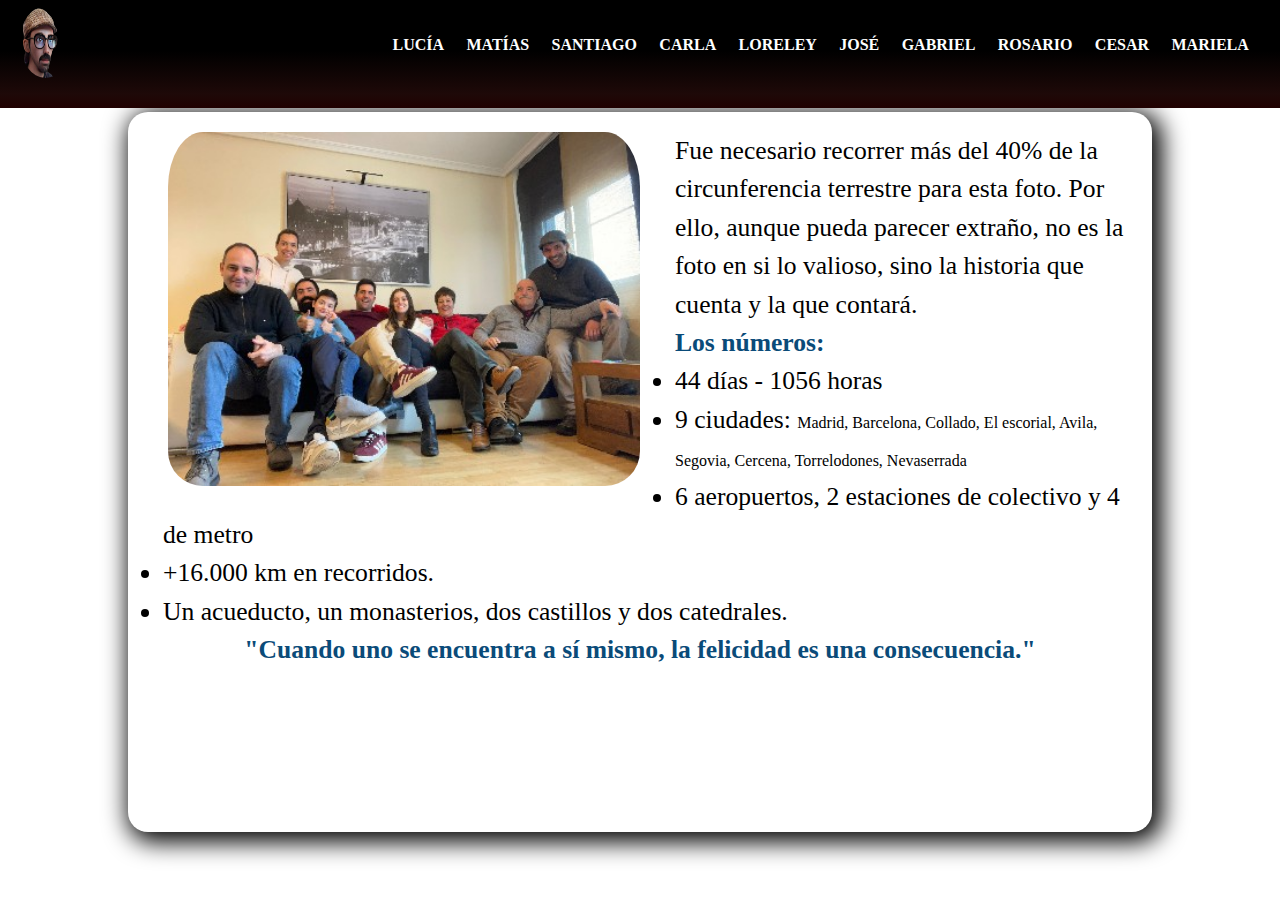
==== index.html @ 529c342f "probando img que no funciona" ====
<!DOCTYPE html>
<html lang="en">
<head>
    <meta charset="UTF-8">
    <meta name="viewport" content="width=device-width, initial-scale=1.0">
    <!-- Esto es para usar los íconos en la página -->
    <link rel="stylesheet" href="https://use.fontawesome.com/releases/v5.15.4/css/all.css" />
    <link rel="stylesheet" href="estilo.css">
    <title>España 2024</title>
</head>
<body>
    <header>
        <nav>
            <input type="checkbox" name="" id="nav-toggle">
            <div class="logo">
                <a href="index.html"><img class="logo" src="img/img_avatar/LentesSF.png" alt="Logo Nicolas Melgar"></a>
            </div>

            <!-- Falta hacer y  linkear las páginas -->
            <ul class="links">
                <li><a href="../pages/Lucia.html">Lucía</a></li>
                <li><a href="../pages/Matias.html" target="_blank">Matías</a></li>
                <li><a href="../pages/Santiago.html" target="_blank" >Santiago</a></li>
                <!-- VER ESTO PARA EL BLOQUEO DE PAGES id="bloqueoSobreMi" -->
                <!-- <li><a href="Pages/Futuro.html">Futuro</a></li> -->
                <li><a href="../pages/Carla.html" target="_blank">Carla</a></li>
                <li><a href="../pages/Loreley.html" target="_blank">Loreley</a></li>
                <li><a href="../pages/Jose.html" target="_blank">José</a></li>
                <li><a href="../pages/Gabriel.html" target="_blank">Gabriel</a></li>
                <li><a href="../pages/Rosario.html" target="_blank">Rosario</a></li>
                <li><a href="../pages/Cesar.html" target="_blank">Cesar</a></li>
                <li><a href="../pages/Mariela.html" target="_blank">Mariela</a></li>
                <!-- El apartado de contacto lo podría eliminar -->
            </ul>
            <!-- Esto es un boton hecho no sacado de FontAw -->
            <label for="nav-toggle" class="icon">
                <div class="line"></div>
                <div class="line"></div>
                <div class="line"></div>
            </label>
        </nav>
    </header>
    <div class="parrafo">
        <img id="img_fondo" class="img_fondo_redonda" src="../img/todos.jpg" alt="">
        <p> 
        Fue necesario recorrer más del 40% de la circunferencia 
        terrestre para esta foto.
        Por ello, aunque pueda parecer extraño, 
        no es la foto en si lo valioso, sino la historia que 
        cuenta y la que contará.
        <br>
        <span>Los números:</span>
        <br>
        <ul>
            <li>44 días - 1056 horas </li>
                        <li>9 ciudades: 
                <span class="chico">
                     Madrid, Barcelona, Collado, El escorial, Avila, Segovia, Cercena, Torrelodones, Nevaserrada 
                </span>
        </li>
            <li>6 aeropuertos, 2 estaciones de colectivo y 4 de metro</li>
            <li>+16.000 km en recorridos.</li>
            <li>Un acueducto, un monasterios, dos castillos y dos catedrales.</li>
        </ul>
        <span class="inicio_frase">"Cuando uno se encuentra a sí mismo, la felicidad es una consecuencia."</span> 
    
        </p>
       
    </div>

</body>
</html>
---- estilo.css ----
*{
    margin: 0;
    padding: 0;
    box-sizing: border-box;
    /*Ver si pongo box-sizing: border-box;*/
}


.capa{
    width: 100%;
    height: 100vh;
    position: absolute;
    background: #38273b;
    opacity: .5;
    z-index: -1;
    margin-top: -50px;
}

#img_fondo_personal{
    /* width: 100%; */
    height: auto;
    margin: auto;
    max-width: 40vw;
    /* Este máximo me sirve si quiero escribir mas y dejar la foto más chica */
    max-height: 60vh;
    /* padding: 5rem 1rem; */
}

.parrafo .img_fondo_redonda{
    border-radius: 50%;
    padding: 20px;
    padding-top: 0px;
    float: left;
} 
.parrafo{
    width: 80vw;
    height: 80vh;
    margin: auto;
    margin-top: 7rem;
    padding: 20px;
    font-size: 1.6rem;
    line-height: 1.5;
    background: #fff;
    box-shadow: 5px 5px 25px 5px black;
    border-radius: 20px;
}

.parrafo p span{
    color: #0a4b79;
    font-weight: bolder;
}

.frase{
    display: flex;
    justify-content: center;

    
}

.inicio_frase{
    display: flex;
    justify-content: center;
    color: #0a4b79;
    font-weight: bolder;
}

.parrafo ul li{
    margin-left: 15px;
}

.parrafo ul li .chico{
    font-size: 1rem;
}
#img_fondo{
    width: 40vw;
    height: auto;
    border-radius: 55px;
    margin-right: 15px;
}
/*------BARRA DE NAVEGACIÓN------*/

/*Si modifico este heigth debo modificar como se ve la barra el pantalla de celular*/
nav{
    position: fixed;
    z-index: 10;
    left:0;
    right: 0;
    top: 0;
    padding: 0 20px;
    height: 12vh;/*Esta es una de las tres alturas que suma 100vh en total*/
    background: #1e5799; /* Old browsers */
    background: -moz-linear-gradient(top, #1e5799 0%, #2989d8 37%, #207cca 57%, #7db9e8 100%); /* FF3.6-15 */
    background: -webkit-linear-gradient(top, #1e5799 0%,#2989d8 37%,#207cca 57%,#7db9e8 100%); /* Chrome10-25,Safari5.1-6 */
    background: linear-gradient(to bottom, #1e5799 0%,#2989d8 37%,#207cca 57%,#7db9e8 100%); /* W3C, IE10+, FF16+, Chrome26+, Opera12+, Safari7+ */
    filter: progid:DXImageTransform.Microsoft.gradient( startColorstr='#1e5799', endColorstr='#7db9e8',GradientType=0 ); /* IE6-9 */
}

/*esto está repetido para probar con color negro sin perder el gradient anterior, después decido*/
nav{
    background: black; /* Old browsers */
    background: -moz-linear-gradient(top,black, #7db9e8 100%); /* FF3.6-15 */
    background: -webkit-linear-gradient(top, black,#7db9e8 100%); /* Chrome10-25,Safari5.1-6 */
    background: linear-gradient(to bottom, black 0%,black 47%, rgb(30, 9, 8) 87%, rgb(33, 1, 1) 100%); /* W3C, IE10+, FF16+, Chrome26+, Opera12+, Safari7+ */
    
}
nav .logo{
    float: left;
    width: 4vw;/*Esto logra que no se deforme el logo*/
    height: 8vh;
    line-height: 30px;
    display: flex;
    margin-top: 3px;
    border-radius: 50%;
}

nav .links {
    float: right;
    padding: 0;
    margin: 0;
    /*Con este ancho arreglo el problema de la superposición en sobre mi*/
    width: 80vw;
    height: 10vh;
    /*Esta parte me sirve para ubicar los li*/
    display: flex;
    justify-content:stretch;
    justify-content: flex-end;
    align-items: center;
}

nav .links li{
    list-style: none;
    justify-content: center;
}

nav .links a{
    display: block;
    padding: .7em;
    font-size: 1rem;
    font-weight: bold;
    color: #fff;
    text-decoration: none;
    text-transform: uppercase;
    user-select: none;/*esto imposibilita que se pueda seleccionar los enlaces como para copiarlos*/
    transition: all .8s;/*(A)esta es igual al hover, pero ahora lo hace para "volver"*/
}

nav .links a:hover{
    color: #0a4b79;
    background-color: #fff;
    border-radius: 20px;
    font-size: 1.1rem;
    /* Alan dijo que esto solo en el elemento . SACARLO. transition: all .5s; esta es la misma que está arriba en (A)*/
}


/*------Inhabilito el link a la propia page en cada page------*/

#bloqueoLucia{
    opacity: 0.5;
    pointer-events: none;
}

#bloqueoMatias{
    opacity: 0.5;
    pointer-events: none;
}

#bloqueoSantiago{
    opacity: 0.5;
    pointer-events: none;
}

#bloqueoCarla{
    opacity: 0.5;
    pointer-events: none;
}

#bloqueoLoreley{
    opacity: 0.5;
    pointer-events: none;
}

#bloqueoJose{
    opacity: 0.5;
    pointer-events: none;
}

#bloqueoGabriel{
    opacity: 0.5;
    pointer-events: none;
}

#bloqueoRosario{
    opacity: 0.5;
    pointer-events: none;
}

#bloqueoCesar{
    opacity: 0.5;
    pointer-events: none;
}

#bloqueoMariela{
    opacity: 0.5;
    pointer-events: none;
}


/*------Esto es el icono de despliegue en celular (Mi Hamburguesa con CSS)------*/
#nav-toggle{
    position: absolute;
    top: -100px;
}

nav .icon{
    display: none;
    position: absolute;
    right: 5%;
    top: 50%;
    transform: translateY(-50%);
}

nav .icon .line{
    width: 30px;
    height: 5px;
    background-color: #0d4672;
    margin: 5px;
    border-radius: 3px;
    transition: all .3s ease-in-out;
    /*Esto le pone una sombra que si no la saco se mueve con las lineas al formar la X*/
    box-shadow: 10px 10px #566a78;
}


@media screen and (max-width: 980px) {
    nav .logo{
        float: none;
        width: auto;/*Misma solución que pantalla completa, queda fijo pero me gusta más que los movimientos que hace con % o px*/
        justify-content: start;
    }

    .icon:hover{
        cursor: pointer;
    }

    nav .links{
        
        float: none;
        position: fixed;
        z-index: 9;/*yo no sé si esto está realmente funcionando*/
        /*Esto es la pantalla traslucida que aparece, me gusta entera así*/
        /*Igual le voy a dejar esos márgenes porque quizás sea bueno que se note que es distinta a la pantalla trasera*/
        left: 50px;/*Si lo pongo en 0 ocupa todo el ancho de la ventana*/
        right: 50px;/*Si lo pongo en 0 ocupa todo el ancho de la ventana*/
        top: 70px;/*Este separa la ventana emergente del nav...así me gusta*/
        bottom: 100%;/*Ojo que esto es lo que hace desaparecer la pantalla al cerrarla*/
        width: auto;
        height: auto;
        flex-direction: column;
        justify-content: flex-start;
        background-color: rgba(0,0,0,.7);
        overflow: hidden;
        transition: all 2s ease-in-out;/*dos segundos para que aparezca la pantalla...parece una eternidad jajaja*/
    }

    nav .links a{
        font-size: 1.5rem;
    }

    nav .links a:hover{
        font-size: 1.8rem;
    }

    nav .icon{
        display: block;
    }

    nav :checked ~ .links{
        bottom: 0;
    }

    /*esto es lo que mueve las barras y forma una cruz*/
    /*Si agrego la línea 2 se hace como una estrella*/
    nav :checked ~ .icon .line:nth-child(1){
        transform: translateY(10px) rotate(225deg);
    }
    nav :checked ~ .icon .line:nth-child(3){
        transform: translateY(-10px) rotate(-225deg);
    }
    /*Me parece interesante dejarlo porque es diferente a todas las cruces*/
    nav :checked ~ .icon .line:nth-child(2){
        opacity: 0.5;
        width: 18px;
        transform: translateX(6px);
    }

    /*Esto saca la sombra de las lineas del sector nav .icon .line*/
    nav :checked ~ .icon .line{
        box-shadow: none; /*si quiero ver las líneas darle un color acá y listo*/
    }

    .parrafo{
        font-size: 1.3rem;
    }
}
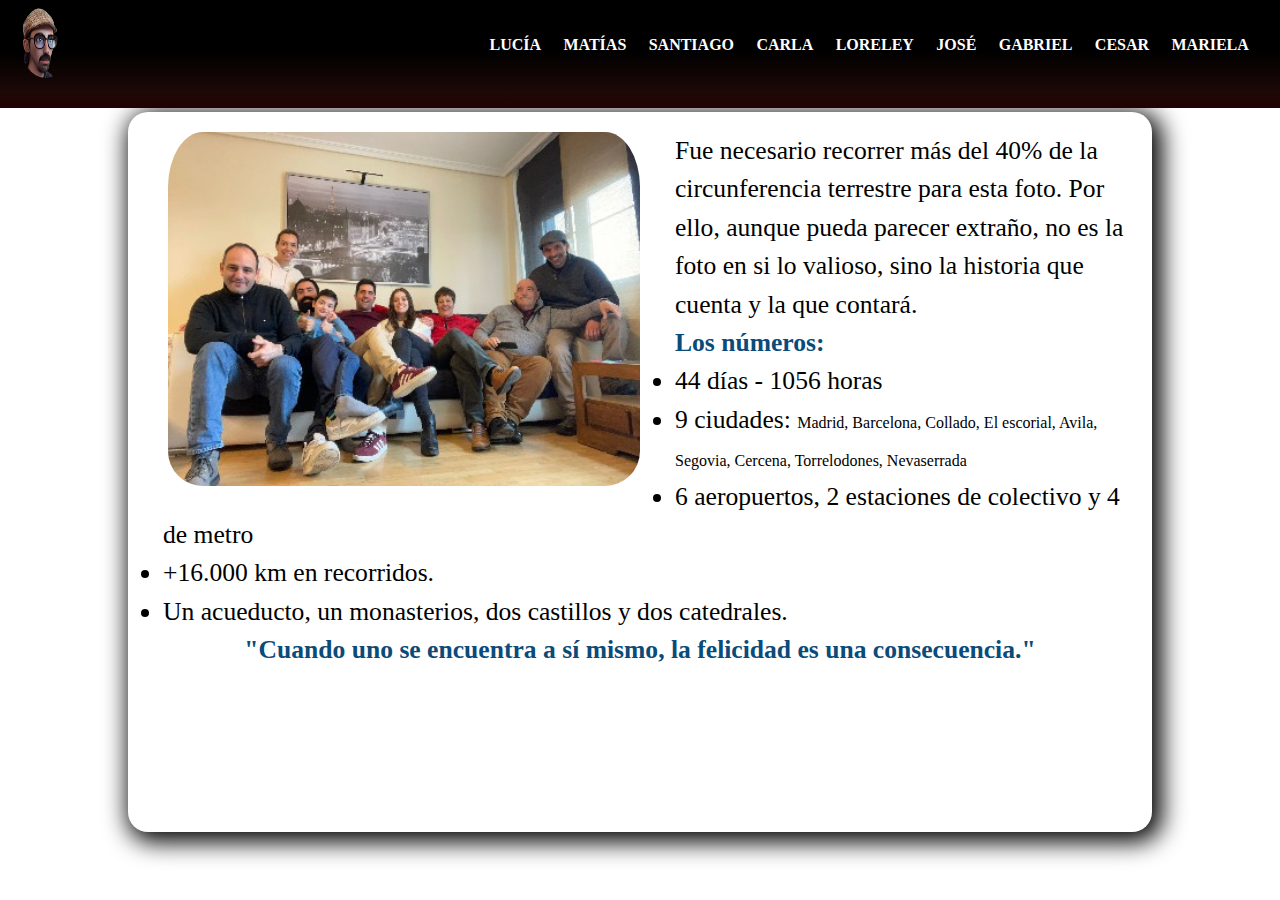
==== commit 42297b63: "sin rosario" ====
--- a/index.html
+++ b/index.html
@@ -13,23 +13,23 @@
         <nav>
             <input type="checkbox" name="" id="nav-toggle">
             <div class="logo">
-                <a href="index.html"><img class="logo" src="img/img_avatar/LentesSF.png" alt="Logo Nicolas Melgar"></a>
+                <a href="index.html"><img class="logo" src="./img/img_avatar/LentesSF.png" alt="Logo Nicolas Melgar"></a>
             </div>
 
             <!-- Falta hacer y  linkear las páginas -->
             <ul class="links">
-                <li><a href="../pages/Lucia.html">Lucía</a></li>
-                <li><a href="../pages/Matias.html" target="_blank">Matías</a></li>
-                <li><a href="../pages/Santiago.html" target="_blank" >Santiago</a></li>
+                <li><a href="./pages/Lucia.html">Lucía</a></li>
+                <li><a href="./pages/Matias.html" target="_blank">Matías</a></li>
+                <li><a href="./pages/Santiago.html" target="_blank" >Santiago</a></li>
                 <!-- VER ESTO PARA EL BLOQUEO DE PAGES id="bloqueoSobreMi" -->
                 <!-- <li><a href="Pages/Futuro.html">Futuro</a></li> -->
-                <li><a href="../pages/Carla.html" target="_blank">Carla</a></li>
-                <li><a href="../pages/Loreley.html" target="_blank">Loreley</a></li>
-                <li><a href="../pages/Jose.html" target="_blank">José</a></li>
-                <li><a href="../pages/Gabriel.html" target="_blank">Gabriel</a></li>
-                <li><a href="../pages/Rosario.html" target="_blank">Rosario</a></li>
-                <li><a href="../pages/Cesar.html" target="_blank">Cesar</a></li>
-                <li><a href="../pages/Mariela.html" target="_blank">Mariela</a></li>
+                <li><a href="./pages/Carla.html" target="_blank">Carla</a></li>
+                <li><a href="./pages/Loreley.html" target="_blank">Loreley</a></li>
+                <li><a href="./pages/Jose.html" target="_blank">José</a></li>
+                <li><a href="./pages/Gabriel.html" target="_blank">Gabriel</a></li>
+                <!-- <li><a href="./pages/Rosario.html" target="_blank">Rosario</a></li> -->
+                <li><a href="./pages/Cesar.html" target="_blank">Cesar</a></li>
+                <li><a href="./pages/Mariela.html" target="_blank">Mariela</a></li>
                 <!-- El apartado de contacto lo podría eliminar -->
             </ul>
             <!-- Esto es un boton hecho no sacado de FontAw -->
@@ -41,7 +41,7 @@
         </nav>
     </header>
     <div class="parrafo">
-        <img id="img_fondo" class="img_fondo_redonda" src="../img/todos.jpg" alt="">
+        <img id="img_fondo" class="img_fondo_redonda" src="img/todos.jpg" alt="">
         <p> 
         Fue necesario recorrer más del 40% de la circunferencia 
         terrestre para esta foto.
--- a/estilo.css
+++ b/estilo.css
@@ -301,6 +301,68 @@
 
     .parrafo{
         font-size: 1.3rem;
-    }
-}
-
+        height: auto;
+    }
+}
+
+/* Max 425 */
+
+
+@media screen and (max-width: 425px) {
+
+    nav .links a{
+        font-size: 1.2rem;
+    }
+
+    nav .links a:hover{
+        font-size: 1.5rem;
+    }
+
+#img_fondo_personal{
+    /* width: 100%; */
+    height: auto;
+    margin: auto;
+    max-width: 70vw;
+    /* Este máximo me sirve si quiero escribir mas y dejar la foto más chica */
+    max-height: 60vh;
+    /* padding: 5rem 1rem; */
+}
+
+.parrafo .img_fondo_redonda{
+    border-radius: 50%;
+    padding: 20px;
+    padding-top: 0px;
+    float: left;
+} 
+.parrafo{
+    width: 90vw;
+    height: auto;
+    margin: auto;
+    margin-top: 5rem;
+    padding: 20px;
+    font-size: 1.1rem;
+    line-height: 1.3;
+}
+
+.inicio_frase{
+    display: flex;
+    justify-content: center;
+    color: #0a4b79;
+    font-weight: bolder;
+}
+
+.parrafo ul li{
+    margin-left: 15px;
+}
+
+.parrafo ul li .chico{
+    font-size: .7rem;
+}
+#img_fondo{
+    width: 80vw;
+    height: auto;
+    border-radius: 55px;
+    margin-right: 15px;
+}
+}
+
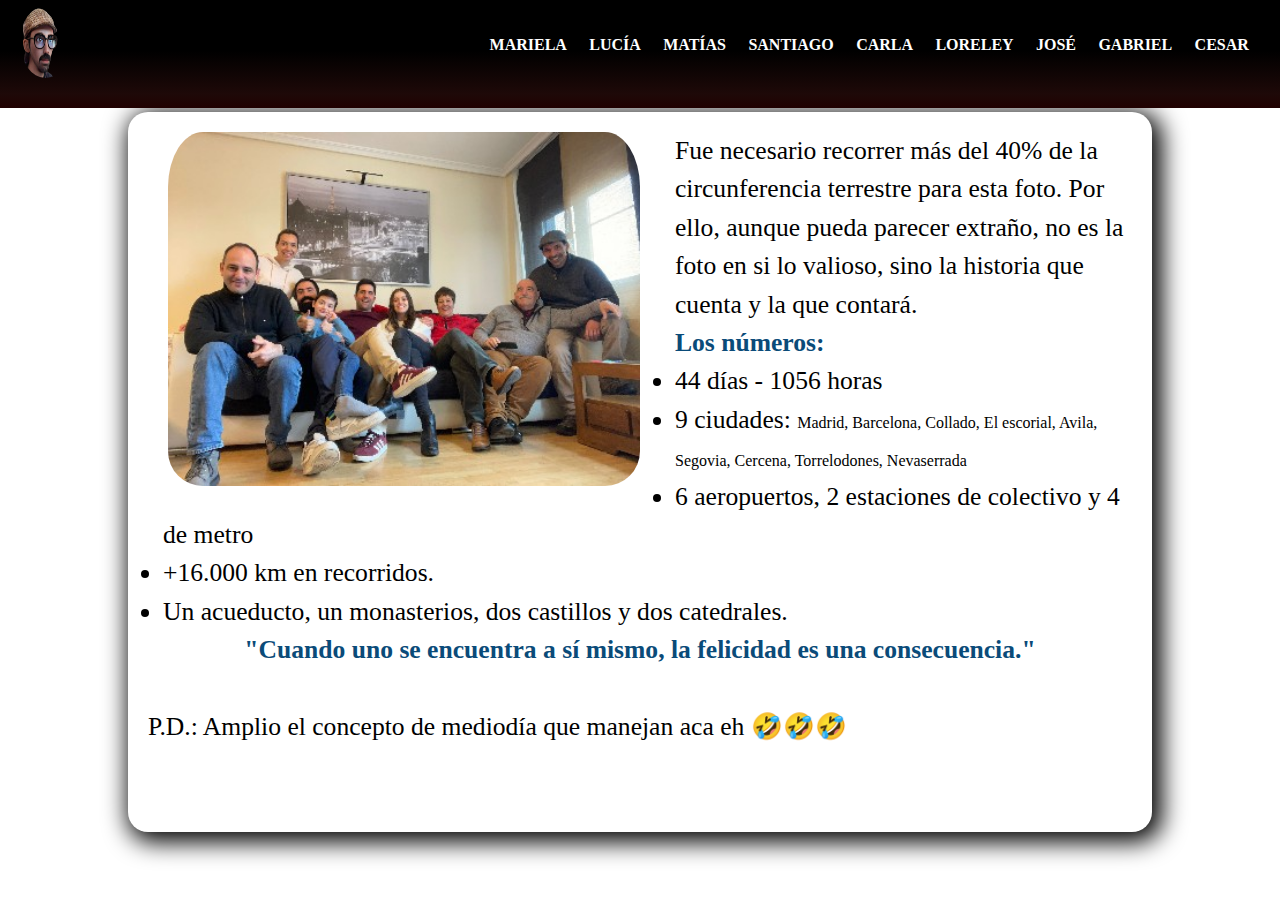
==== commit 61a88257: "orden pages y arreglos menores" ====
--- a/index.html
+++ b/index.html
@@ -18,6 +18,7 @@
 
             <!-- Falta hacer y  linkear las páginas -->
             <ul class="links">
+                <li><a href="./pages/Mariela.html" target="_blank">Mariela</a></li>
                 <li><a href="./pages/Lucia.html">Lucía</a></li>
                 <li><a href="./pages/Matias.html" target="_blank">Matías</a></li>
                 <li><a href="./pages/Santiago.html" target="_blank" >Santiago</a></li>
@@ -29,7 +30,7 @@
                 <li><a href="./pages/Gabriel.html" target="_blank">Gabriel</a></li>
                 <!-- <li><a href="./pages/Rosario.html" target="_blank">Rosario</a></li> -->
                 <li><a href="./pages/Cesar.html" target="_blank">Cesar</a></li>
-                <li><a href="./pages/Mariela.html" target="_blank">Mariela</a></li>
+                
                 <!-- El apartado de contacto lo podría eliminar -->
             </ul>
             <!-- Esto es un boton hecho no sacado de FontAw -->
@@ -63,7 +64,8 @@
             <li>Un acueducto, un monasterios, dos castillos y dos catedrales.</li>
         </ul>
         <span class="inicio_frase">"Cuando uno se encuentra a sí mismo, la felicidad es una consecuencia."</span> 
-    
+        <br>
+        P.D.: Amplio el concepto de mediodía que manejan aca eh 🤣🤣🤣
         </p>
        
     </div>
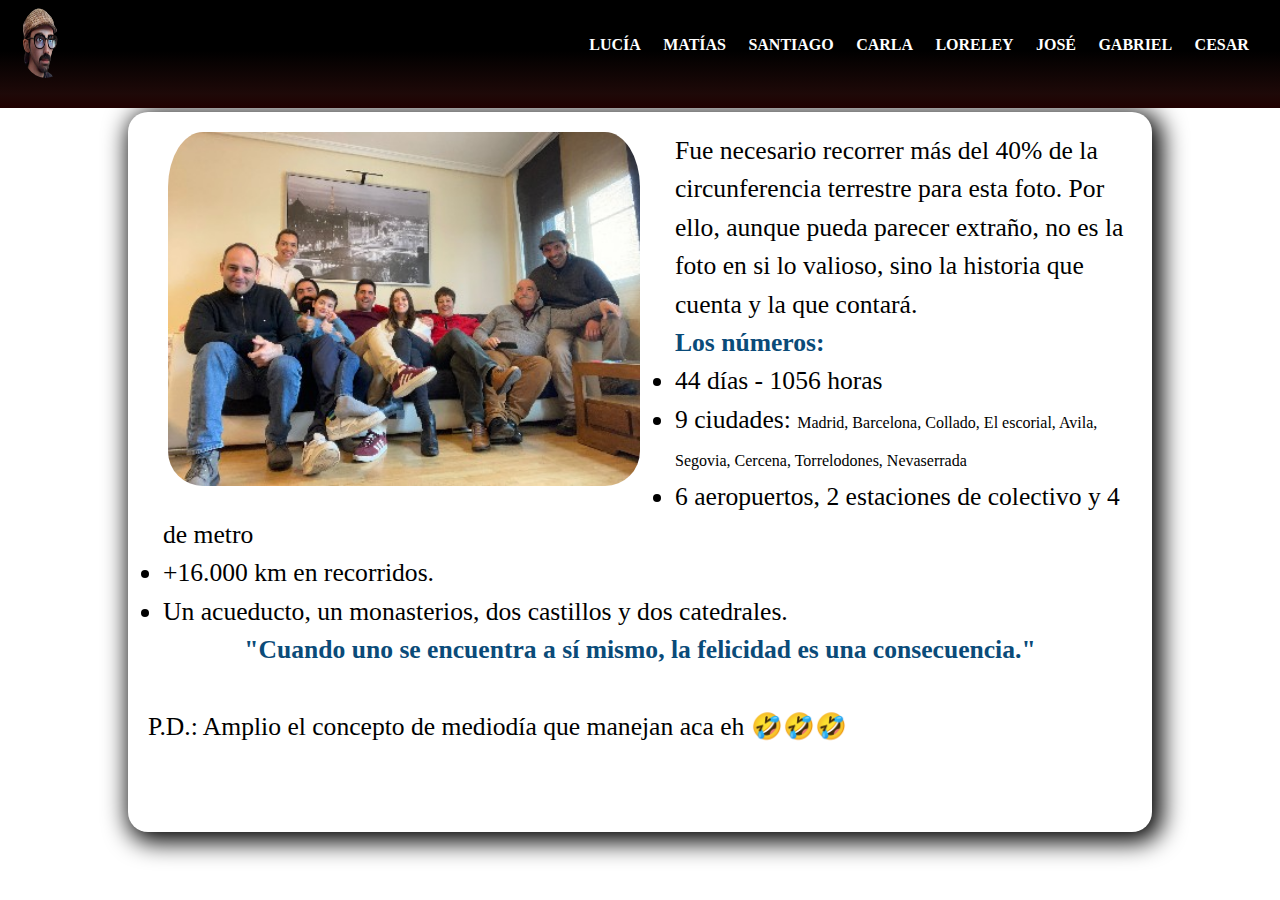
==== commit b897b2f3: "saco a mariela de las pages" ====
--- a/index.html
+++ b/index.html
@@ -18,18 +18,18 @@
 
             <!-- Falta hacer y  linkear las páginas -->
             <ul class="links">
-                <li><a href="./pages/Mariela.html" target="_blank">Mariela</a></li>
+                <!-- <li><a href="./pages/Mariela.html" >Mariela</a></li> -->
                 <li><a href="./pages/Lucia.html">Lucía</a></li>
-                <li><a href="./pages/Matias.html" target="_blank">Matías</a></li>
-                <li><a href="./pages/Santiago.html" target="_blank" >Santiago</a></li>
+                <li><a href="./pages/Matias.html" >Matías</a></li>
+                <li><a href="./pages/Santiago.html"  >Santiago</a></li>
                 <!-- VER ESTO PARA EL BLOQUEO DE PAGES id="bloqueoSobreMi" -->
                 <!-- <li><a href="Pages/Futuro.html">Futuro</a></li> -->
-                <li><a href="./pages/Carla.html" target="_blank">Carla</a></li>
-                <li><a href="./pages/Loreley.html" target="_blank">Loreley</a></li>
-                <li><a href="./pages/Jose.html" target="_blank">José</a></li>
-                <li><a href="./pages/Gabriel.html" target="_blank">Gabriel</a></li>
-                <!-- <li><a href="./pages/Rosario.html" target="_blank">Rosario</a></li> -->
-                <li><a href="./pages/Cesar.html" target="_blank">Cesar</a></li>
+                <li><a href="./pages/Carla.html" >Carla</a></li>
+                <li><a href="./pages/Loreley.html" >Loreley</a></li>
+                <li><a href="./pages/Jose.html" >José</a></li>
+                <li><a href="./pages/Gabriel.html" >Gabriel</a></li>
+                <!-- <li><a href="./pages/Rosario.html" >Rosario</a></li> -->
+                <li><a href="./pages/Cesar.html" >Cesar</a></li>
                 
                 <!-- El apartado de contacto lo podría eliminar -->
             </ul>
--- a/estilo.css
+++ b/estilo.css
@@ -8,7 +8,9 @@
 
 .capa{
     width: 100%;
-    height: 100vh;
+    /* Le puse heigth auto y perdí el gris de fondo
+    pero mejor eso a ver el gris cortado */
+    height: auto;
     position: absolute;
     background: #38273b;
     opacity: .5;
@@ -318,6 +320,9 @@
         font-size: 1.5rem;
     }
 
+    nav .links{
+        top: 90px;
+    }
 #img_fondo_personal{
     /* width: 100%; */
     height: auto;
